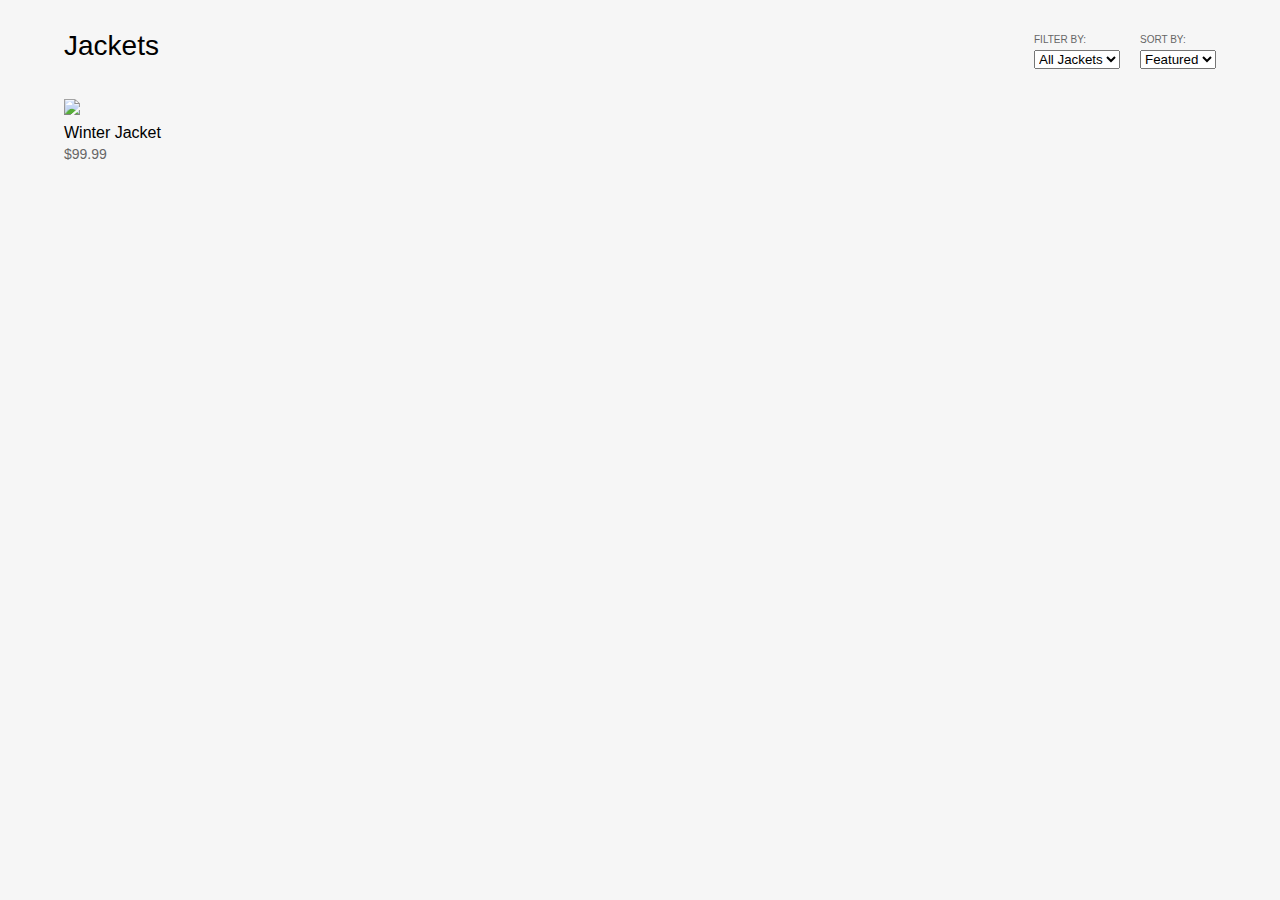
==== test_2/index.html @ df5dcf50 "Add 2nd demo test_2" ====
<!DOCTYPE html>
<html lang="en">

<head>
    <!-- http://codepen.io/levinmejia/pen/zrddrv -->

    <meta charset="UTF-8">
    <title>Demo Product Page w/Flexbox</title>

    <link rel="stylesheet" href="css/style.css" />
</head>

<body>

    <nav class="product-filter">

        <h1>Jackets</h1>

        <div class="sort">

            <div class="collection-sort">
                <label>Filter by:</label>
                <select>
                    <option value="/">All Jackets</option>
                </select>
            </div>

            <div class="collection-sort">
                <label>Sort by:</label>
                <select>
                    <option value="/">Featured</option>
                </select>
            </div>

        </div>
    </nav>

    <section class="products">
        <div class="product-card">
            <div class="product-image">
                <img src="assets/img/coat-01.jpg">
            </div>
            <div class="product-info">
                <h5>Winter Jacket</h5>
                <h6>$99.99</h6>
            </div>
        </div>

        <!-- more products -->
    </section>



</body>

</html>
---- test_2/css/style.css ----
/*------------------------------------*\
    RESET
\*------------------------------------*/
/* http://meyerweb.com/eric/tools/css/reset/ 
    v2.0b1 | 201101 
    NOTE:WORK IN PROGRESS
    USE WITH CAUTION AND TEST WITH ABANDON */

html,body,div,span,applet,object,iframe,
h1,h2,h3,h4,h5,h6,p,blockquote,pre,
a,abbr,acronym,address,big,cite,code,
del,dfn,em,img,ins,kbd,q,s,samp,
small,strike,strong,sub,sup,tt,var,
b,u,i,center,
dl,dt,dd,ol,ul,li,
fieldset,form,label,legend,
table,caption,tbody,tfoot,thead,tr,th,td,
article,aside,canvas,details,figcaption,figure,
footer,header,hgroup,menu,nav,section,summary,
time,mark,audio,video{
    margin:0;
    padding:0;
    border:0;
    outline:0;
    font-size:100%;
    font:inherit;
    vertical-align:baseline;
}

@import url(https://fonts.googleapis.com/css?family=Roboto:400,300,500);

body {
    margin: 0 auto;
    width: 90%;
    max-width: 1240px;
    font-family: 'Roboto', sans-serif;
    background-color: #f6f6f6;
}

/* Typography */

h1 {
	font-size: 28px;
	font-weight: 300;
	flex: 1;
}

h5 {
	font-weight: 500;
	line-height: 1.7em;
}

h6 {
	color: #666;
	font-size: 14px;
}

.product-filter {
    display: flex;
    padding: 30px 0;
}


/* flex-grow: 1 expands the flex container to full width
 * and expands itself to fill the remaining space, 
 * which right-sligns the sorting drop-downs */
.product-filter h1 {
    flex-grow: 1;
}


/* horizontally align child elements of `.sort` container
 * by making `.sort` a flex container too */
.sort {
    display: flex;
    align-self: flex-end;
}

.collection-sort {
    display: flex;
    flex-direction: column;
}

.collection-sort:first-child {
    padding-right: 20px;
}

label {
	color: #666;
	font-size: 10px;
	font-weight: 500;
	line-height: 2em;
	text-transform: uppercase;
}
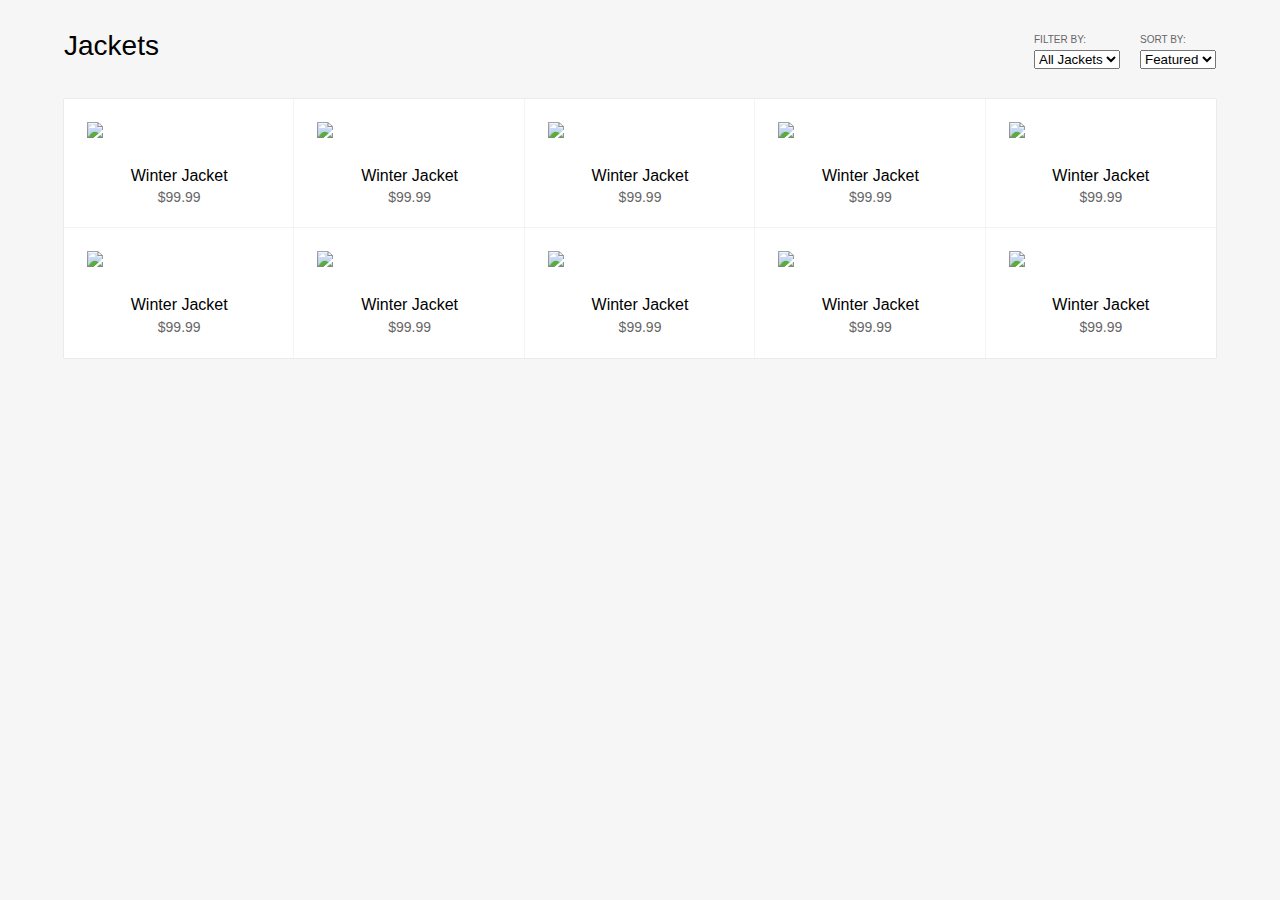
==== commit 95e33777: "Finished test_2 tutorial" ====
--- a/test_2/index.html
+++ b/test_2/index.html
@@ -38,15 +38,95 @@
     <section class="products">
         <div class="product-card">
             <div class="product-image">
-                <img src="assets/img/coat-01.jpg">
+                <img src="https://cdn.shopify.com/s/files/1/0938/8938/products/10231100205_1_1315x1800_300_CMYK_1024x1024.jpeg?v=1445623369">
             </div>
             <div class="product-info">
                 <h5>Winter Jacket</h5>
                 <h6>$99.99</h6>
             </div>
         </div>
-
-        <!-- more products -->
+        <div class="product-card">
+            <div class="product-image">
+                <img src="https://cdn.shopify.com/s/files/1/0938/8938/products/10231100205_1_1315x1800_300_CMYK_1024x1024.jpeg?v=1445623369">
+            </div>
+            <div class="product-info">
+                <h5>Winter Jacket</h5>
+                <h6>$99.99</h6>
+            </div>
+        </div>
+        <div class="product-card">
+            <div class="product-image">
+                <img src="https://cdn.shopify.com/s/files/1/0938/8938/products/10231100205_1_1315x1800_300_CMYK_1024x1024.jpeg?v=1445623369">
+            </div>
+            <div class="product-info">
+                <h5>Winter Jacket</h5>
+                <h6>$99.99</h6>
+            </div>
+        </div>
+        <div class="product-card">
+            <div class="product-image">
+                <img src="https://cdn.shopify.com/s/files/1/0938/8938/products/10231100205_1_1315x1800_300_CMYK_1024x1024.jpeg?v=1445623369">
+            </div>
+            <div class="product-info">
+                <h5>Winter Jacket</h5>
+                <h6>$99.99</h6>
+            </div>
+        </div>
+        <div class="product-card">
+            <div class="product-image">
+                <img src="https://cdn.shopify.com/s/files/1/0938/8938/products/10231100205_1_1315x1800_300_CMYK_1024x1024.jpeg?v=1445623369">
+            </div>
+            <div class="product-info">
+                <h5>Winter Jacket</h5>
+                <h6>$99.99</h6>
+            </div>
+        </div>
+        <div class="product-card">
+            <div class="product-image">
+                <img src="https://cdn.shopify.com/s/files/1/0938/8938/products/10231100205_1_1315x1800_300_CMYK_1024x1024.jpeg?v=1445623369">
+            </div>
+            <div class="product-info">
+                <h5>Winter Jacket</h5>
+                <h6>$99.99</h6>
+            </div>
+        </div>
+        <div class="product-card">
+            <div class="product-image">
+                <img src="https://cdn.shopify.com/s/files/1/0938/8938/products/10231100205_1_1315x1800_300_CMYK_1024x1024.jpeg?v=1445623369">
+            </div>
+            <div class="product-info">
+                <h5>Winter Jacket</h5>
+                <h6>$99.99</h6>
+            </div>
+        </div>
+        <div class="product-card">
+            <div class="product-image">
+                <img src="https://cdn.shopify.com/s/files/1/0938/8938/products/10231100205_1_1315x1800_300_CMYK_1024x1024.jpeg?v=1445623369">
+            </div>
+            <div class="product-info">
+                <h5>Winter Jacket</h5>
+                <h6>$99.99</h6>
+            </div>
+        </div>
+        <div class="product-card">
+            <div class="product-image">
+                <img src="https://cdn.shopify.com/s/files/1/0938/8938/products/10231100205_1_1315x1800_300_CMYK_1024x1024.jpeg?v=1445623369">
+            </div>
+            <div class="product-info">
+                <h5>Winter Jacket</h5>
+                <h6>$99.99</h6>
+            </div>
+        </div>
+        <div class="product-card">
+            <div class="product-image">
+                <img src="https://cdn.shopify.com/s/files/1/0938/8938/products/10231100205_1_1315x1800_300_CMYK_1024x1024.jpeg?v=1445623369">
+            </div>
+            <div class="product-info">
+                <h5>Winter Jacket</h5>
+                <h6>$99.99</h6>
+            </div>
+        </div>
+        
     </section>
 
 
--- a/test_2/css/style.css
+++ b/test_2/css/style.css
@@ -91,4 +91,62 @@
 	font-weight: 500;
 	line-height: 2em;
 	text-transform: uppercase;
+}
+
+.products {
+    display: flex;
+    flex-wrap: wrap;
+    justify-content: space-between;
+}
+
+.product-card {
+    display: flex;
+    box-sizing: border-box;
+    flex-direction: column;
+    padding: 2%;
+    flex: 1 20%;
+    background-color: #FFF;
+    box-shadow: 0px 0px 1px 0px rgba(0,0,0,0.25);
+}
+
+.product-card::after {
+    content: "";
+    flex: auto;
+}
+
+.product-image img {
+    max-width: 100%;
+}
+
+.product-info {
+    margin-top: auto;
+    padding-top: 20px;
+    text-align: center;
+}
+
+@media (max-width: 920px) {
+    .product-card {
+        flex: 1 25%;
+    }
+    
+    .products .product-card:first-child,
+    .products .product-card:nth-child(2) {
+        flex: 2 50%;
+    }
+}
+
+@media (max-width: 600px) {
+    .product-card {
+        flex: 1 50%;
+    }
+}
+
+@media (max-width: 480px) {
+    .product-filter {
+        flex-direction: column;
+    }
+    
+    .sort {
+        align-self: flex-start;
+    }
 }